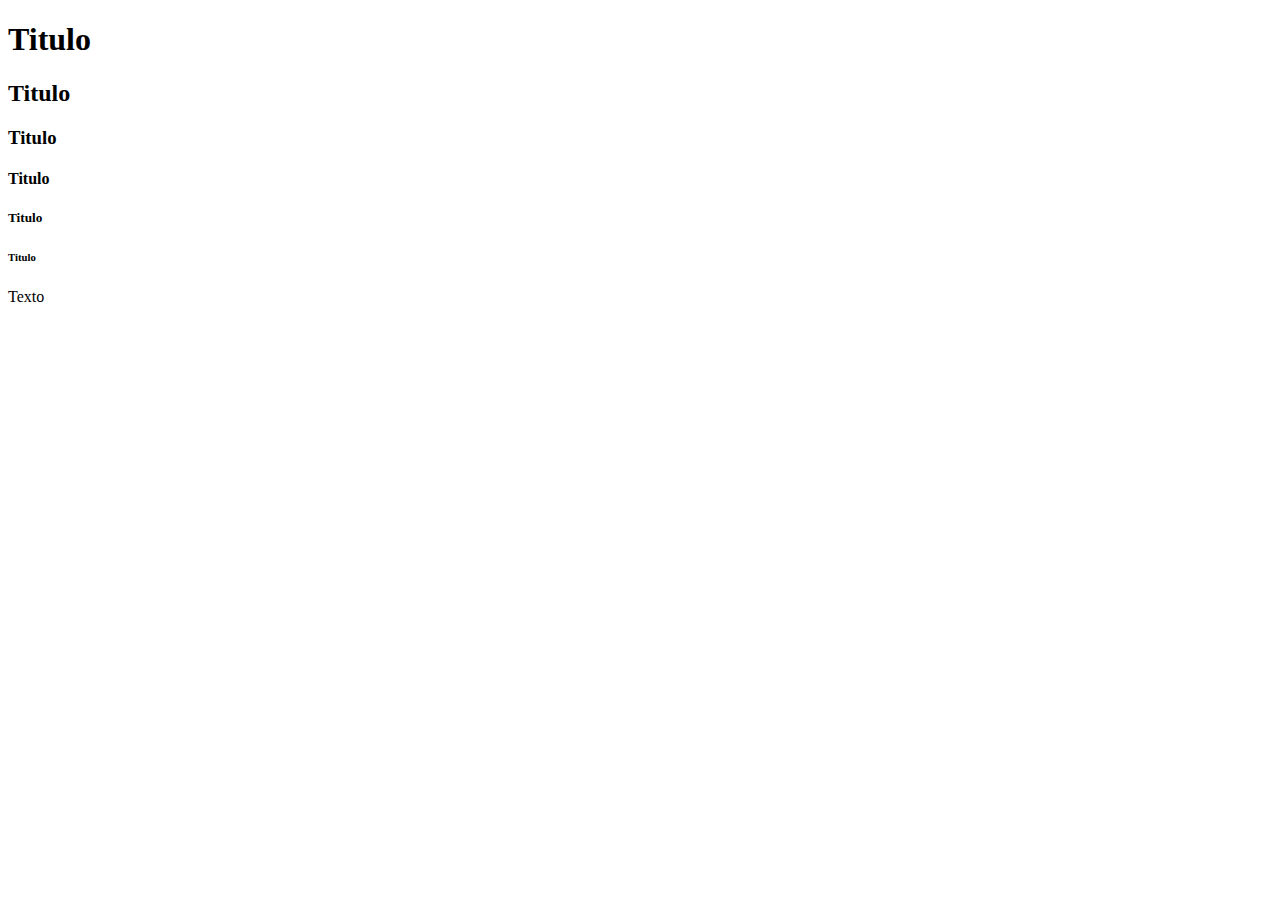
==== aula03-front/index.html @ 96baacd0 "Titulos e parágrafos" ====
<!DOCTYPE html>
<html lang="en">
<head>
    <meta charset="UTF-8">
    <meta name="viewport" content="width=device-width, initial-scale=1.0">
    <title>Aula Front End</title>
</head>
<body>
    <h1>Titulo</h1>
    <h2>Titulo</h2>
    <h3>Titulo</h3>
    <h4>Titulo</h4>
    <h5>Titulo</h5>
    <h6>Titulo</h6>

    <p>Texto</p>
</body>
</html>
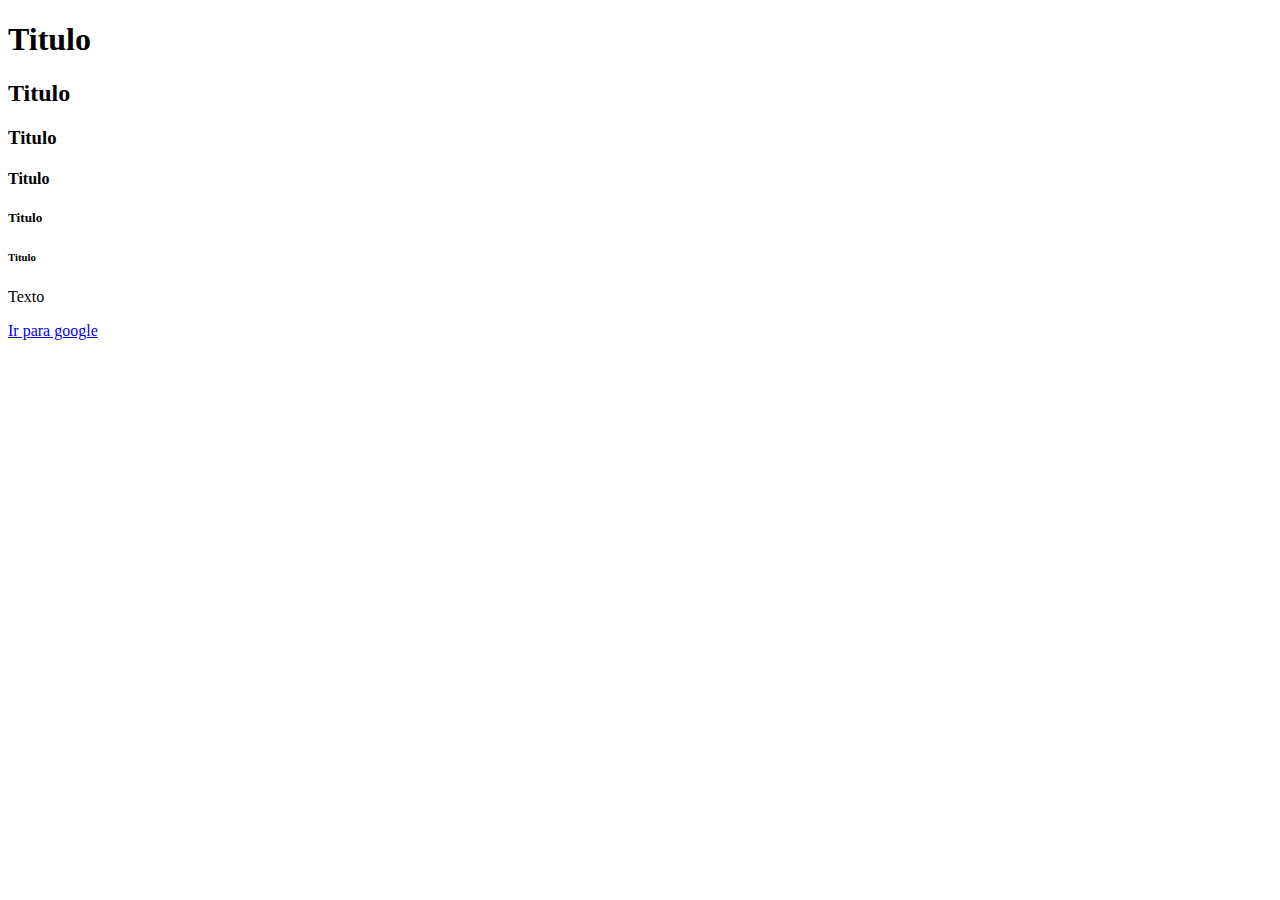
==== commit 82676b64: "atributo link" ====
--- a/aula03-front/index.html
+++ b/aula03-front/index.html
@@ -14,5 +14,7 @@
     <h6>Titulo</h6>
 
     <p>Texto</p>
+
+    <a href="https//:www.google.com.br">Ir para google</a>
 </body>
 </html>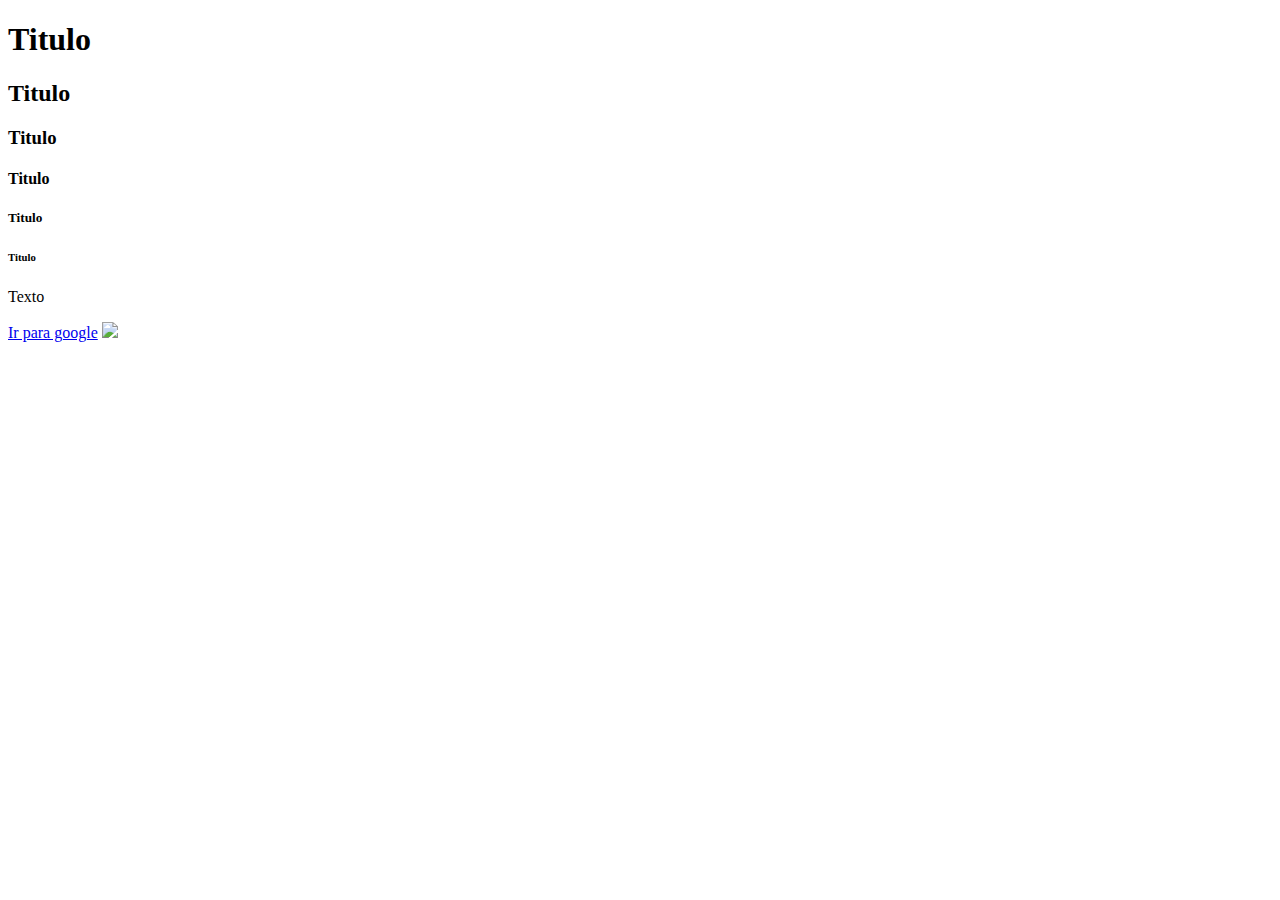
==== commit cfea0d46: "imagem adicionar <img src="..."/>" ====
--- a/aula03-front/index.html
+++ b/aula03-front/index.html
@@ -1,5 +1,5 @@
 <!DOCTYPE html>
-<html lang="en">
+<html lang="pt-br">
 <head>
     <meta charset="UTF-8">
     <meta name="viewport" content="width=device-width, initial-scale=1.0">
@@ -15,6 +15,7 @@
 
     <p>Texto</p>
 
-    <a href="https//:www.google.com.br">Ir para google</a>
-</body>
-</html>+    <a href="https://www.google.com.br" target="_blank">Ir para google</a>
+    <img src="https://img.r7.com/images/911-gt3-rs-14082023100929492?dimensions=771x420&resize=771x420&crop=600x327+0+77.jpg"/>
+
+    </html>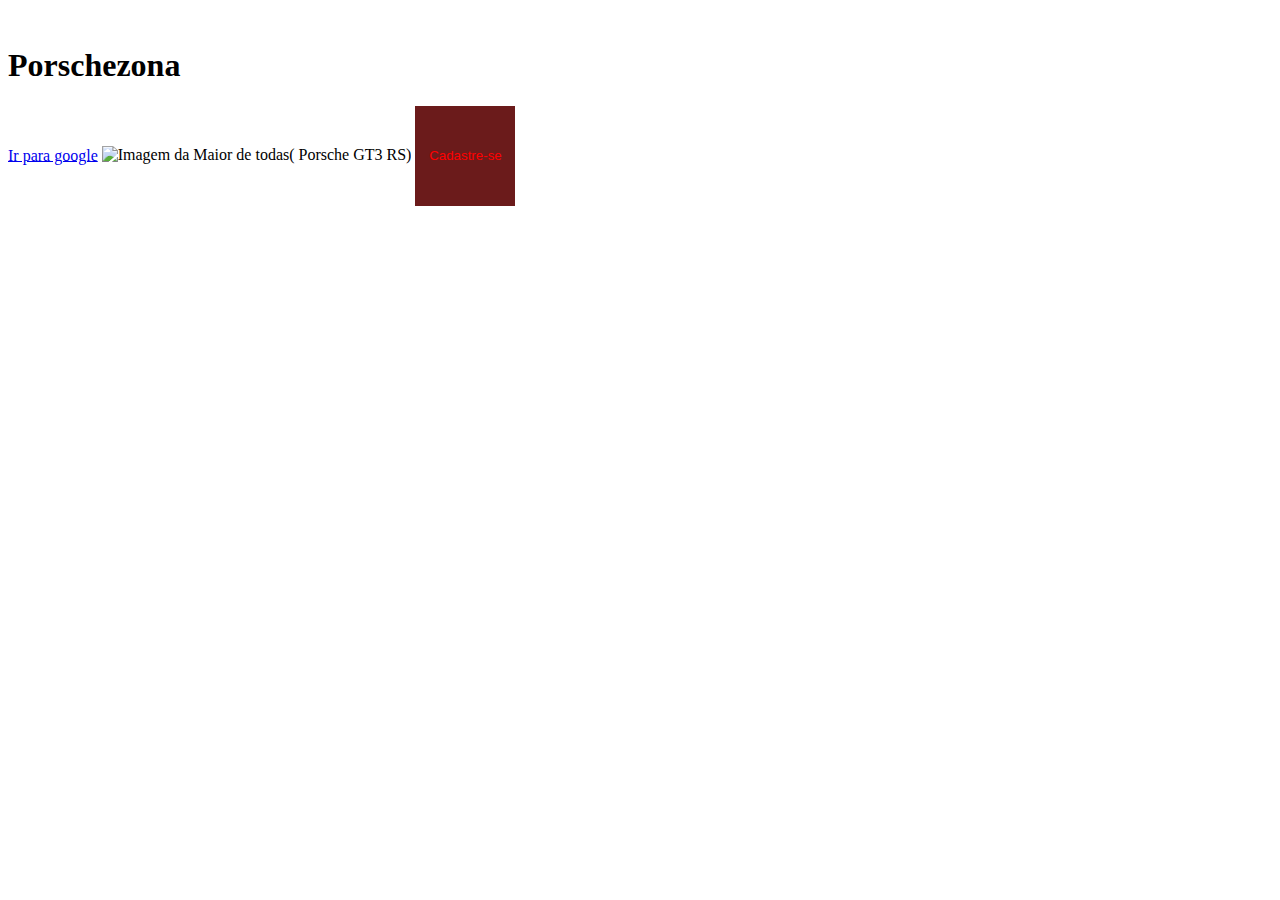
==== commit 6299d41c: "commit fim aula" ====
--- a/aula03-front/index.html
+++ b/aula03-front/index.html
@@ -1,21 +1,38 @@
 <!DOCTYPE html>
 <html lang="pt-br">
+
 <head>
     <meta charset="UTF-8">
     <meta name="viewport" content="width=device-width, initial-scale=1.0">
     <title>Aula Front End</title>
+
+    <style>
+        button {
+            width: 100px;
+            background-color: rgb(107, 27, 27);
+            height: 100px;
+            -webkit-text-fill-color: rgb(255, 0, 0);
+            border: none;
+            cursor: pointer;
+        }
+    </style>
+
 </head>
-<body>
-    <h1>Titulo</h1>
-    <h2>Titulo</h2>
-    <h3>Titulo</h3>
-    <h4>Titulo</h4>
-    <h5>Titulo</h5>
-    <h6>Titulo</h6>
+<br>
+<!-- Titulo -->
 
-    <p>Texto</p>
+<h1>Porschezona </h1>
 
-    <a href="https://www.google.com.br" target="_blank">Ir para google</a>
-    <img src="https://img.r7.com/images/911-gt3-rs-14082023100929492?dimensions=771x420&resize=771x420&crop=600x327+0+77.jpg"/>
+<!-- Links e imagens -->
 
-    </html>+<a href="https://www.google.com.br" target="_blank">Ir para google</a>
+<img src="https://img.r7.com/images/911-gt3-rs-14082023100929492?dimensions=771x420&resize=771x420&crop=600x327+0+77.jpg"
+    width="1000" alt="Imagem da Maior de todas( Porsche GT3 RS)" />
+
+<!-- Botoes para acesso-->
+
+<button>
+    Cadastre-se
+</button>
+
+</html>